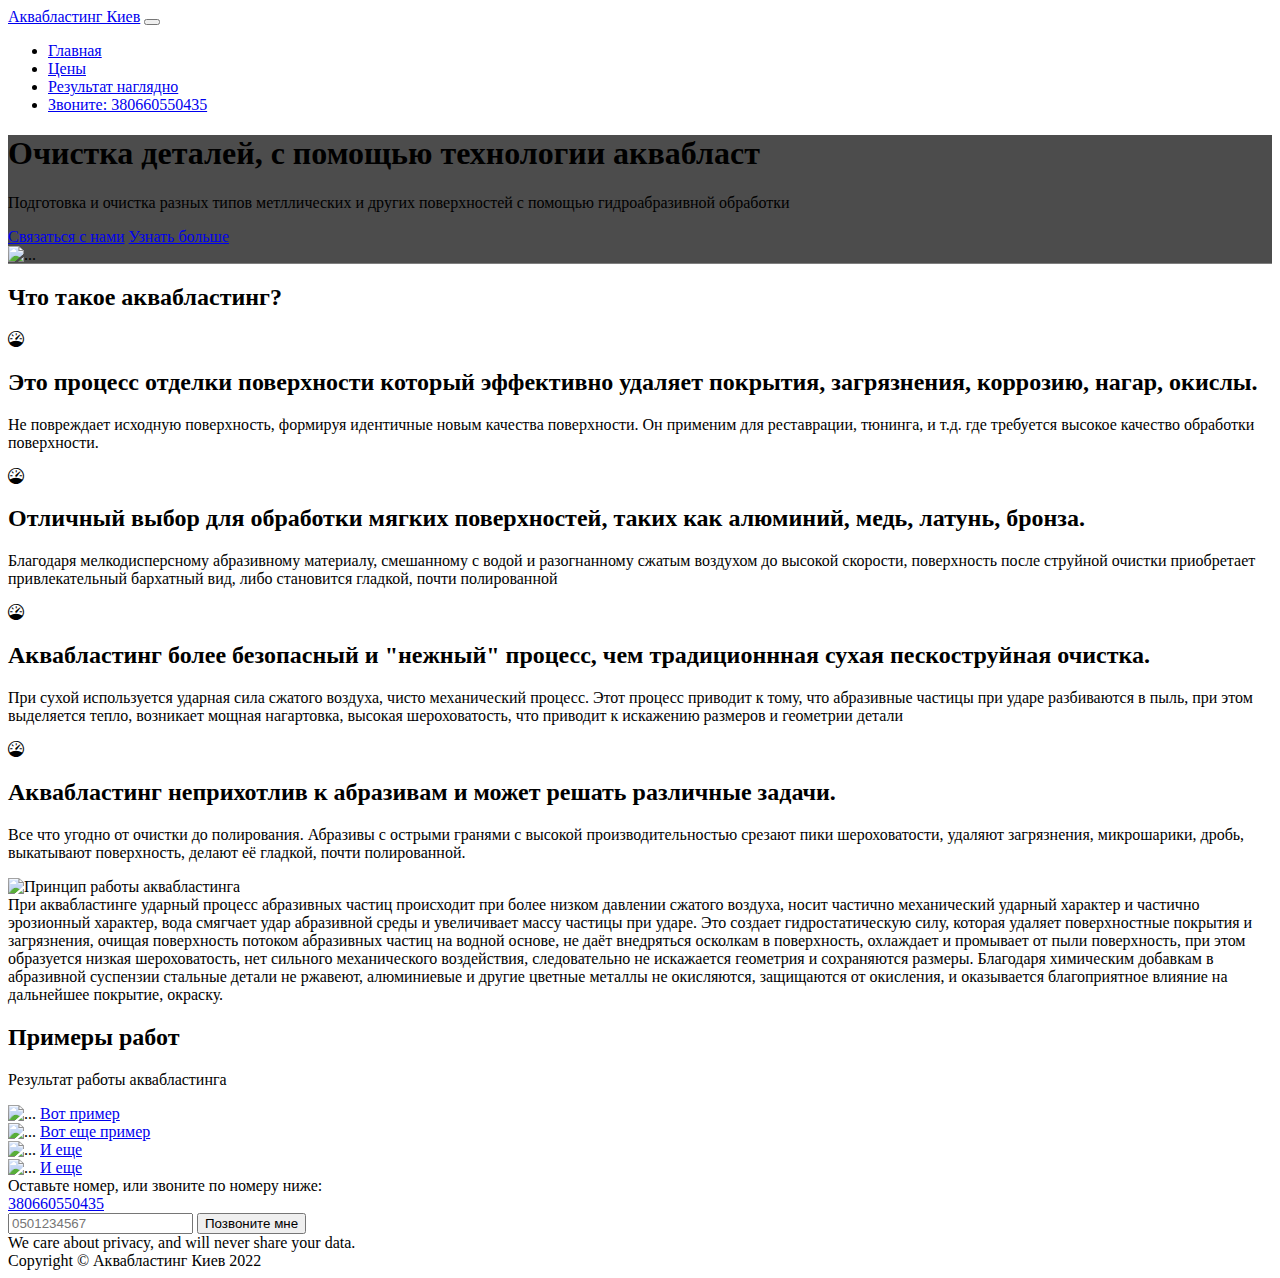
==== index.html @ 3852ae4a "change background" ====
<!DOCTYPE html>
<html lang="en">
    <head>
        <meta charset="utf-8" />
        <meta name="viewport" content="width=device-width, initial-scale=1, shrink-to-fit=no" />
        <meta name="description" content="" />
        <meta name="author" content="" />
        <title>Аквабластинг Киев</title>
        <!-- Favicon-->
        <link rel="icon" type="image/x-icon" href="assets/pump.ico" />
        <!-- Bootstrap icons-->
        <link href="https://cdn.jsdelivr.net/npm/bootstrap-icons@1.5.0/font/bootstrap-icons.css" rel="stylesheet" />
        <!-- Core theme CSS (includes Bootstrap)-->
        <link href="css/styles.css" rel="stylesheet" />
    </head>
    <body class="d-flex flex-column h-100">
        <main class="flex-shrink-0">
            <!-- Navigation-->
            <nav class="navbar navbar-expand-lg navbar-dark bg-dark">
                <div class="container px-5">
                    <a class="navbar-brand" href="index.html">Аквабластинг Киев</a>
                    <button class="navbar-toggler" type="button" data-bs-toggle="collapse" data-bs-target="#navbarSupportedContent" aria-controls="navbarSupportedContent" aria-expanded="false" aria-label="Toggle navigation"><span class="navbar-toggler-icon"></span></button>
                    <div class="collapse navbar-collapse" id="navbarSupportedContent">
                        <ul class="navbar-nav ms-auto mb-2 mb-lg-0">
                            <li class="nav-item"><a class="nav-link text-white" href="index.html">Главная</a></li>
                            
                            <li class="nav-item"><a class="nav-link text-white" href="pricing.html">Цены</a></li>
                                                      
                            <li class="nav-item"><a class="nav-link text-white" href="#examples">Результат наглядно</a></li>
                            <li class="nav-item"><a href="tel:380660550435" class="nav-link text-white" >Звоните: 380660550435</a></li>
                        </ul>
                    </div>
                </div>
            </nav>
            <!-- Header-->
            <header class="bg-dark py-5" style="background-image: linear-gradient(rgba(0, 0, 0, 0.7), rgba(0, 0, 0, 0.7)), url('img/detail2.jpg'); height: auto; width: auto; background-repeat: no-repeat; background-position: center center;
            background-size: cover;">
                <div class="container px-5">
                    <div class="row gx-5 align-items-center justify-content-center">
                        <div class="col-lg-8 col-xl-7 col-xxl-6">
                            <div class="my-5 text-center text-xl-start">
                                <h1 class="display-5 fw-bolder text-white mb-2">Очистка деталей, с помощью технологии аквабласт</h1>
                                <p class="lead fw-normal text-white-50 mb-4">Подготовка и очистка разных типов метллических и других поверхностей с помощью гидроабразивной обработки</p>
                                <div class="d-grid gap-3 d-sm-flex justify-content-sm-center justify-content-xl-start">
                                    <a class="btn btn-primary btn-lg px-4 me-sm-3" href="#contact-form">Связаться с нами</a>
                                    <a class="btn btn-outline-light btn-lg px-4" href="#features">Узнать больше</a>
                                </div>
                            </div>
                        </div>
                        <div class="col-xl-5 col-xxl-6 d-none d-xl-block text-center"><img class="img-fluid my-5 rounded-img" src="img/Wet-Abrasive-Blasting.jpg  " alt="..." /></div>
                    </div>
                </div>
            </header>
            <!-- Features section-->
            <section class="py-5" id="features">
                <div class="container px-5 my-5">
                    <div class="row gx-5">
                        <div class="col-lg-4 mb-5 mb-lg-0"><h2 class="fw-bolder mb-0">Что такое аквабластинг?</h2></div>
                        <div class="col-lg-8">
                            <div class="row gx-5 row-cols-1 row-cols-md-2">
                                <div class="col mb-5 h-100">
                                    <div class="feature bg-primary bg-gradient text-white rounded-3 mb-3"><i class="bi bi-speedometer"></i></div>
                                    <h2 class="h5">Это процесс отделки поверхности который эффективно удаляет покрытия, загрязнения, коррозию, нагар, окислы.</h2>
                                    <p class="mb-0">Не повреждает исходную поверхность, формируя идентичные новым качества поверхности. Он применим для реставрации, тюнинга, и т.д. где требуется высокое качество обработки поверхности.</p>
                                </div>
                                <div class="col mb-5 h-100">
                                    <div class="feature bg-primary bg-gradient text-white rounded-3 mb-3"><i class="bi bi-speedometer"></i></div>
                                    <h2 class="h5">Отличный выбор для обработки мягких поверхностей, таких как алюминий, медь, латунь, бронза.</h2>
                                    <p class="mb-0">Благодаря мелкодисперсному абразивному материалу, смешанному с водой и разогнанному сжатым воздухом до высокой скорости, поверхность после струйной очистки приобретает привлекательный бархатный вид, либо становится гладкой, почти полированной</p>
                                </div>
                                <div class="col mb-5 mb-md-0 h-100">
                                    <div class="feature bg-primary bg-gradient text-white rounded-3 mb-3"><i class="bi bi-speedometer"></i></div>
                                    <h2 class="h5">Аквабластинг более безопасный и "нежный" процесс, чем традиционнная сухая пескоструйная очистка.</h2>
                                    <p class="mb-0">При сухой используется ударная сила сжатого воздуха, чисто механический процесс. Этот процесс приводит к тому, что абразивные частицы при ударе разбиваются в пыль, при этом выделяется тепло, возникает мощная нагартовка, высокая шероховатость, что приводит к искажению размеров и геометрии детали</p>
                                </div>
                                <div class="col h-100">
                                    <div class="feature bg-primary bg-gradient text-white rounded-3 mb-3"><i class="bi bi-speedometer"></i></div>
                                    <h2 class="h5">Аквабластинг неприхотлив к абразивам и может решать различные задачи.</h2>
                                    <p class="mb-0">Все что угодно от очистки до полирования. Абразивы с острыми гранями с высокой производительностью срезают пики шероховатости, удаляют загрязнения, микрошарики, дробь, выкатывают поверхность, делают её гладкой, почти полированной.</p>
                                </div>
                            </div>
                        </div>
                    </div>
                </div>
            </section>
            <!-- Testimonial section-->
            <div class="py-5 bg-light">
                <div class="container px-5 my-5">
                    <div class="row gx-5 justify-content-center">
                        <div class="col-lg-10 col-xl-7">
                            <div class="text-center">
                                <img class="img-fluid rounded-3 mb-3" src="img/how-it-works.jpg" alt="Принцип работы аквабластинга">
                                <div class="fs-6 mb-4 fst-italic">При аквабластинге ударный процесс абразивных частиц происходит при более низком давлении сжатого воздуха, носит частично механический ударный характер и частично эрозионный характер, вода смягчает удар абразивной среды и увеличивает массу частицы при ударе. Это создает гидростатическую силу, которая удаляет поверхностные покрытия и загрязнения, очищая поверхность потоком абразивных частиц на водной основе, не даёт внедряться осколкам в поверхность, охлаждает и промывает от пыли поверхность, при этом образуется низкая шероховатость, нет сильного механического воздействия, следовательно не искажается геометрия и сохраняются размеры. Благодаря химическим добавкам в абразивной суспензии стальные детали не ржавеют, алюминиевые и другие цветные металлы не окисляются, защищаются от окисления, и оказывается благоприятное влияние на дальнейшее покрытие, окраску.</div>
                                <!-- <div class="d-flex align-items-center justify-content-center">
                                    <img class="rounded-circle me-3" src="https://dummyimage.com/40x40/ced4da/6c757d" alt="..." />
                                    <div class="fw-bold">
                                        Tom Ato
                                        <span class="fw-bold text-primary mx-1">/</span>
                                        CEO, Pomodoro
                                    </div>
                                </div> -->
                            </div>
                        </div>
                    </div>
                </div>
            </div>
            <!-- Blog preview section-->
            <section class="py-5">
                <div class="container px-5 my-5">
                    <!-- <div class="row gx-5 justify-content-center">
                        <div class="col-lg-8 col-xl-6">
                            <div class="text-center">
                                <h2 class="fw-bolder">From our blog</h2>
                                <p class="lead fw-normal text-muted mb-5">Lorem ipsum, dolor sit amet consectetur adipisicing elit. Eaque fugit ratione dicta mollitia. Officiis ad.</p>
                            </div>
                        </div>
                    </div>
                    <div class="row gx-5">
                        <div class="col-lg-4 mb-5">
                            <div class="card h-100 shadow border-0">
                                <img class="card-img-top" src="https://dummyimage.com/600x350/ced4da/6c757d" alt="..." />
                                <div class="card-body p-4">
                                    <div class="badge bg-primary bg-gradient rounded-pill mb-2">News</div>
                                    <a class="text-decoration-none link-dark stretched-link" href="#!"><h5 class="card-title mb-3">Blog post title</h5></a>
                                    <p class="card-text mb-0">Some quick example text to build on the card title and make up the bulk of the card's content.</p>
                                </div>
                                <div class="card-footer p-4 pt-0 bg-transparent border-top-0">
                                    <div class="d-flex align-items-end justify-content-between">
                                        <div class="d-flex align-items-center">
                                            <img class="rounded-circle me-3" src="https://dummyimage.com/40x40/ced4da/6c757d" alt="..." />
                                            <div class="small">
                                                <div class="fw-bold">Kelly Rowan</div>
                                                <div class="text-muted">March 12, 2021 &middot; 6 min read</div>
                                            </div>
                                        </div>
                                    </div>
                                </div>
                            </div>
                        </div>
                        <div class="col-lg-4 mb-5">
                            <div class="card h-100 shadow border-0">
                                <img class="card-img-top" src="https://dummyimage.com/600x350/adb5bd/495057" alt="..." />
                                <div class="card-body p-4">
                                    <div class="badge bg-primary bg-gradient rounded-pill mb-2">Media</div>
                                    <a class="text-decoration-none link-dark stretched-link" href="#!"><h5 class="card-title mb-3">Another blog post title</h5></a>
                                    <p class="card-text mb-0">This text is a bit longer to illustrate the adaptive height of each card. Some quick example text to build on the card title and make up the bulk of the card's content.</p>
                                </div>
                                <div class="card-footer p-4 pt-0 bg-transparent border-top-0">
                                    <div class="d-flex align-items-end justify-content-between">
                                        <div class="d-flex align-items-center">
                                            <img class="rounded-circle me-3" src="https://dummyimage.com/40x40/ced4da/6c757d" alt="..." />
                                            <div class="small">
                                                <div class="fw-bold">Josiah Barclay</div>
                                                <div class="text-muted">March 23, 2021 &middot; 4 min read</div>
                                            </div>
                                        </div>
                                    </div>
                                </div>
                            </div>
                        </div>
                        <div class="col-lg-4 mb-5">
                            <div class="card h-100 shadow border-0">
                                <img class="card-img-top" src="https://dummyimage.com/600x350/6c757d/343a40" alt="..." />
                                <div class="card-body p-4">
                                    <div class="badge bg-primary bg-gradient rounded-pill mb-2">News</div>
                                    <a class="text-decoration-none link-dark stretched-link" href="#!"><h5 class="card-title mb-3">The last blog post title is a little bit longer than the others</h5></a>
                                    <p class="card-text mb-0">Some more quick example text to build on the card title and make up the bulk of the card's content.</p>
                                </div>
                                <div class="card-footer p-4 pt-0 bg-transparent border-top-0">
                                    <div class="d-flex align-items-end justify-content-between">
                                        <div class="d-flex align-items-center">
                                            <img class="rounded-circle me-3" src="https://dummyimage.com/40x40/ced4da/6c757d" alt="..." />
                                            <div class="small">
                                                <div class="fw-bold">Evelyn Martinez</div>
                                                <div class="text-muted">April 2, 2021 &middot; 10 min read</div>
                                            </div>
                                        </div>
                                    </div>
                                </div>
                            </div>
                        </div>
                    </div> -->
                    <!-- Call to action-->
                    <section class="py-5">
                        <div class="container px-5 my-5" id="examples">
                            <div class="text-center mb-5">
                                <h2 class="fw-bolder">Примеры работ</h2>
                                <p class="lead fw-normal text-muted mb-0">Результат работы аквабластинга</p>
                            </div>
                            <div class="row gx-5">
                                <div class="col-lg-6">
                                    <div class="position-relative mb-5">
                                        <img class="img-fluid rounded-img mb-3" src="img/detail1.jpg" alt="..." />
                                        <a class="h3 fw-bolder text-decoration-none link-dark stretched-link" href="#!">Вот пример</a>
                                    </div>
                                </div>
                                <div class="col-lg-6">
                                    <div class="position-relative mb-5">
                                        <img class="img-fluid rounded-img mb-3" src="img/detail2.jpg" alt="..." />
                                        <a class="h3 fw-bolder text-decoration-none link-dark stretched-link" href="#!">Вот еще пример</a>
                                    </div>
                                </div>
                                <div class="col-lg-6">
                                    <div class="position-relative mb-5">
                                        <img class="img-fluid rounded-img mb-3" src="img/detail3.jpg" alt="..." />
                                        <a class="h3 fw-bolder text-decoration-none link-dark stretched-link" href="#!">И еще</a>
                                    </div>
                                </div>
                                <div class="col-lg-6">
                                    <div class="position-relative mb-5">
                                        <img class="img-fluid rounded-img mb-3" src="img/detail4.jpg" alt="..." />
                                        <a class="h3 fw-bolder text-decoration-none link-dark stretched-link" href="#!">И еще</a>
                                    </div>
                                </div>
                            </div>
                        </div>
                    </section>
                    <aside class="bg-primary bg-gradient rounded-3 p-4 p-sm-5 mt-5" id="contact-form">
                        <div class="d-flex align-items-center justify-content-between flex-column flex-xl-row text-center text-xl-start">
                            <div class="mb-4 mb-xl-0">
                                <div class="fs-3 fw-bold text-white">Оставьте номер, или звоните по номеру ниже:</div>
                                <a href="tel:380660550435" class="text-white-50">380660550435</a>
                            </div>
                            <div class="ms-xl-4">
                                <div class="input-group mb-2">
                                    <input class="form-control" type="text" id="phone-number" placeholder="0501234567" aria-label="Номер телефона" aria-describedby="button-newsletter" />
                                    <button class="btn btn-outline-light" id="form-button" onclick="sendNumber()" type="button">Позвоните мне</button>
                                </div>
                                <div class="small text-white-50">We care about privacy, and will never share your data.</div>
                            </div>
                        </div>
                    </aside>
                </div>
            </section>
        </main>
        <!-- Footer-->
        <footer class="bg-dark py-4 mt-auto">
            <div class="container px-5">
                <div class="row align-items-center justify-content-between flex-column flex-sm-row">
                    <div class="col-auto"><div class="small m-0 text-white">Copyright &copy; Аквабластинг Киев 2022</div></div>
                </div>
            </div>
        </footer>
        <!-- Bootstrap core JS-->
        <script src="https://cdn.jsdelivr.net/npm/bootstrap@5.1.3/dist/js/bootstrap.bundle.min.js"></script>
        <!-- Core theme JS-->
        <script src="js/scripts.js"></script>
    </body>
</html>
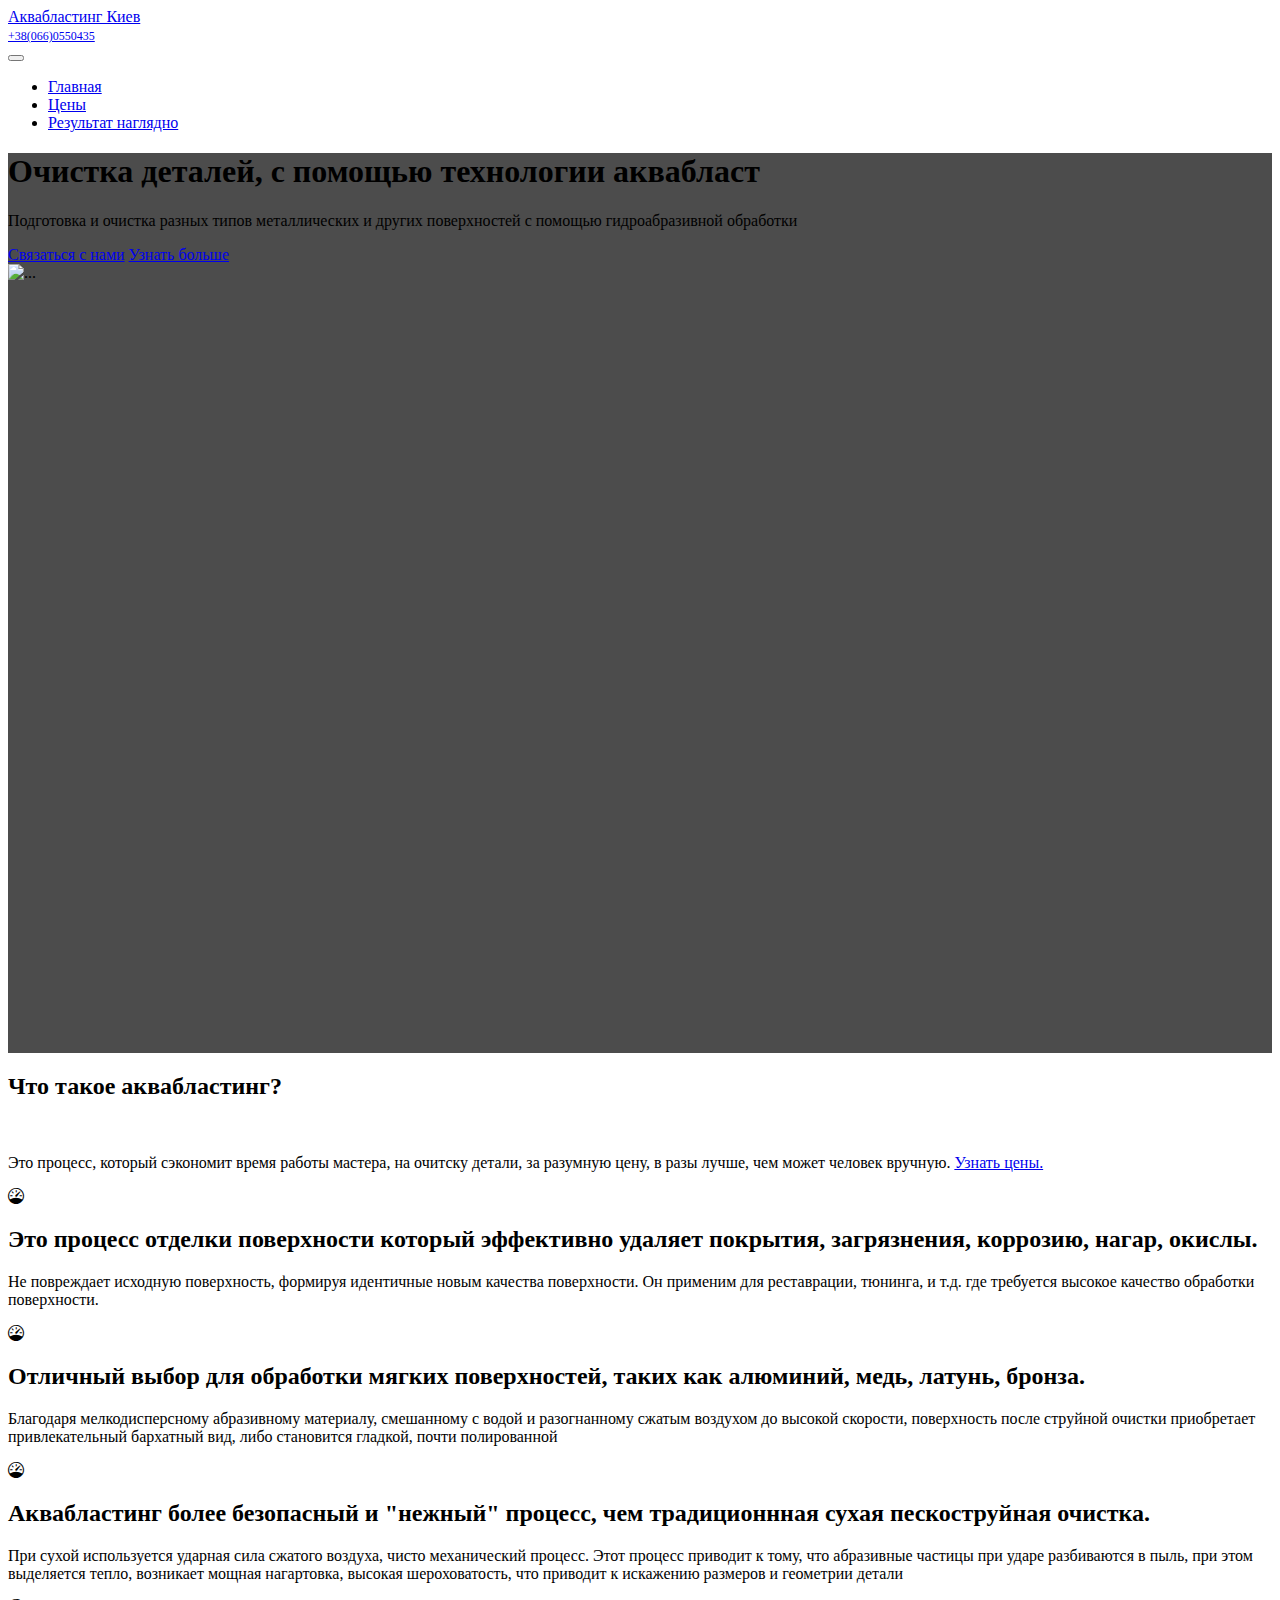
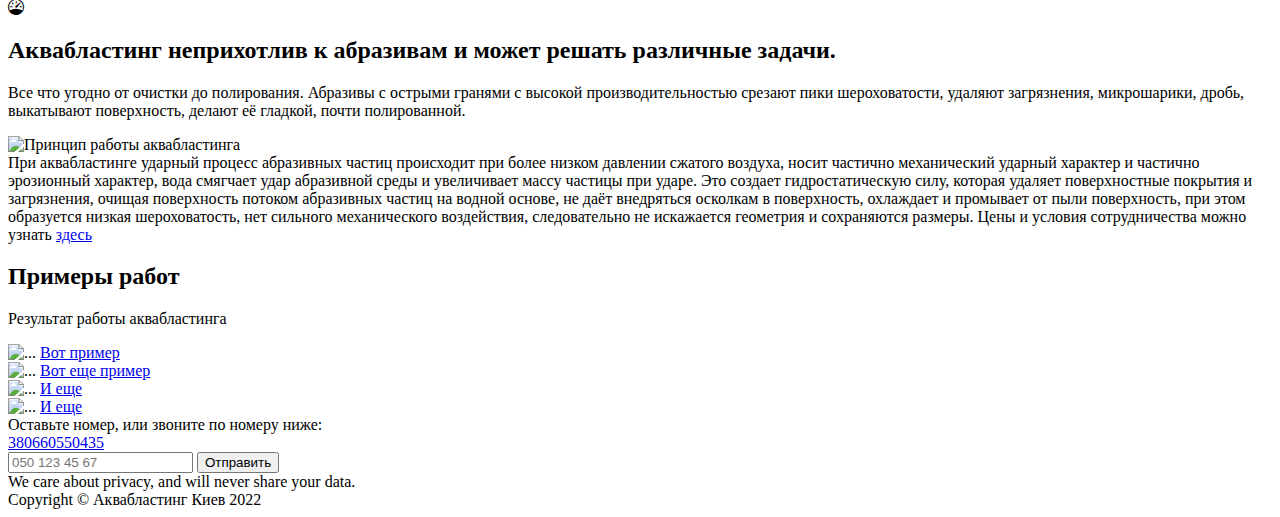
==== commit 937656b3: "Little fixes" ====
--- a/index.html
+++ b/index.html
@@ -19,6 +19,7 @@
             <nav class="navbar navbar-expand-lg navbar-dark bg-dark">
                 <div class="container px-5">
                     <a class="navbar-brand" href="index.html">Аквабластинг Киев</a>
+                    <li class="nav-item"><a href="tel:380660550435" style="font-size: 12px;" class="nav-link text-white" >+38(066)0550435</a></li>
                     <button class="navbar-toggler" type="button" data-bs-toggle="collapse" data-bs-target="#navbarSupportedContent" aria-controls="navbarSupportedContent" aria-expanded="false" aria-label="Toggle navigation"><span class="navbar-toggler-icon"></span></button>
                     <div class="collapse navbar-collapse" id="navbarSupportedContent">
                         <ul class="navbar-nav ms-auto mb-2 mb-lg-0">
@@ -27,20 +28,19 @@
                             <li class="nav-item"><a class="nav-link text-white" href="pricing.html">Цены</a></li>
                                                       
                             <li class="nav-item"><a class="nav-link text-white" href="#examples">Результат наглядно</a></li>
-                            <li class="nav-item"><a href="tel:380660550435" class="nav-link text-white" >Звоните: 380660550435</a></li>
                         </ul>
                     </div>
                 </div>
             </nav>
             <!-- Header-->
-            <header class="bg-dark py-5" style="background-image: linear-gradient(rgba(0, 0, 0, 0.7), rgba(0, 0, 0, 0.7)), url('img/detail2.jpg'); height: auto; width: auto; background-repeat: no-repeat; background-position: center center;
+            <header class="bg-dark py-5" style="background-image: linear-gradient(rgba(0, 0, 0, 0.7), rgba(0, 0, 0, 0.7)), url('img/detail2.jpg'); min-height: 500px;height: 100vh; width: auto; background-repeat: no-repeat; background-position: center center;
             background-size: cover;">
                 <div class="container px-5">
                     <div class="row gx-5 align-items-center justify-content-center">
                         <div class="col-lg-8 col-xl-7 col-xxl-6">
                             <div class="my-5 text-center text-xl-start">
                                 <h1 class="display-5 fw-bolder text-white mb-2">Очистка деталей, с помощью технологии аквабласт</h1>
-                                <p class="lead fw-normal text-white-50 mb-4">Подготовка и очистка разных типов метллических и других поверхностей с помощью гидроабразивной обработки</p>
+                                <p class="lead fw-normal text-white-50 mb-4">Подготовка и очистка разных типов металлических и других поверхностей с помощью гидроабразивной обработки</p>
                                 <div class="d-grid gap-3 d-sm-flex justify-content-sm-center justify-content-xl-start">
                                     <a class="btn btn-primary btn-lg px-4 me-sm-3" href="#contact-form">Связаться с нами</a>
                                     <a class="btn btn-outline-light btn-lg px-4" href="#features">Узнать больше</a>
@@ -55,7 +55,11 @@
             <section class="py-5" id="features">
                 <div class="container px-5 my-5">
                     <div class="row gx-5">
-                        <div class="col-lg-4 mb-5 mb-lg-0"><h2 class="fw-bolder mb-0">Что такое аквабластинг?</h2></div>
+                        <div class="col-lg-4 mb-5 mb-lg-0">
+                            <h2 class="fw-bolder mb-0">Что такое аквабластинг?</h2>
+                            <br>
+                            <p class="mb-0">Это процесс, который сэкономит время работы мастера, на очитску детали, за разумную цену, в разы лучше, чем может человек вручную. <a href="pricing.html">Узнать цены.</a></p>
+                        </div>
                         <div class="col-lg-8">
                             <div class="row gx-5 row-cols-1 row-cols-md-2">
                                 <div class="col mb-5 h-100">
@@ -90,7 +94,7 @@
                         <div class="col-lg-10 col-xl-7">
                             <div class="text-center">
                                 <img class="img-fluid rounded-3 mb-3" src="img/how-it-works.jpg" alt="Принцип работы аквабластинга">
-                                <div class="fs-6 mb-4 fst-italic">При аквабластинге ударный процесс абразивных частиц происходит при более низком давлении сжатого воздуха, носит частично механический ударный характер и частично эрозионный характер, вода смягчает удар абразивной среды и увеличивает массу частицы при ударе. Это создает гидростатическую силу, которая удаляет поверхностные покрытия и загрязнения, очищая поверхность потоком абразивных частиц на водной основе, не даёт внедряться осколкам в поверхность, охлаждает и промывает от пыли поверхность, при этом образуется низкая шероховатость, нет сильного механического воздействия, следовательно не искажается геометрия и сохраняются размеры. Благодаря химическим добавкам в абразивной суспензии стальные детали не ржавеют, алюминиевые и другие цветные металлы не окисляются, защищаются от окисления, и оказывается благоприятное влияние на дальнейшее покрытие, окраску.</div>
+                                <div class="fs-8 mb-4 fst-italic">При аквабластинге ударный процесс абразивных частиц происходит при более низком давлении сжатого воздуха, носит частично механический ударный характер и частично эрозионный характер, вода смягчает удар абразивной среды и увеличивает массу частицы при ударе. Это создает гидростатическую силу, которая удаляет поверхностные покрытия и загрязнения, очищая поверхность потоком абразивных частиц на водной основе, не даёт внедряться осколкам в поверхность, охлаждает и промывает от пыли поверхность, при этом образуется низкая шероховатость, нет сильного механического воздействия, следовательно не искажается геометрия и сохраняются размеры. Цены и условия сотрудничества можно узнать <a href="pricing.html">здесь</a></div>
                                 <!-- <div class="d-flex align-items-center justify-content-center">
                                     <img class="rounded-circle me-3" src="https://dummyimage.com/40x40/ced4da/6c757d" alt="..." />
                                     <div class="fw-bold">
@@ -182,7 +186,7 @@
                     </div> -->
                     <!-- Call to action-->
                     <section class="py-5">
-                        <div class="container px-5 my-5" id="examples">
+                        <!-- <div class="container px-5 my-5" id="examples"> -->
                             <div class="text-center mb-5">
                                 <h2 class="fw-bolder">Примеры работ</h2>
                                 <p class="lead fw-normal text-muted mb-0">Результат работы аквабластинга</p>
@@ -212,7 +216,7 @@
                                         <a class="h3 fw-bolder text-decoration-none link-dark stretched-link" href="#!">И еще</a>
                                     </div>
                                 </div>
-                            </div>
+                            <!-- </div> -->
                         </div>
                     </section>
                     <aside class="bg-primary bg-gradient rounded-3 p-4 p-sm-5 mt-5" id="contact-form">
@@ -223,8 +227,8 @@
                             </div>
                             <div class="ms-xl-4">
                                 <div class="input-group mb-2">
-                                    <input class="form-control" type="text" id="phone-number" placeholder="0501234567" aria-label="Номер телефона" aria-describedby="button-newsletter" />
-                                    <button class="btn btn-outline-light" id="form-button" onclick="sendNumber()" type="button">Позвоните мне</button>
+                                    <input class="form-control" type="text" id="phone-number" placeholder="050 123 45 67" aria-label="Номер телефона" aria-describedby="button-newsletter" />
+                                    <button class="btn btn-outline-light" id="form-button" onclick="sendNumber()" type="button">Отправить</button>
                                 </div>
                                 <div class="small text-white-50">We care about privacy, and will never share your data.</div>
                             </div>
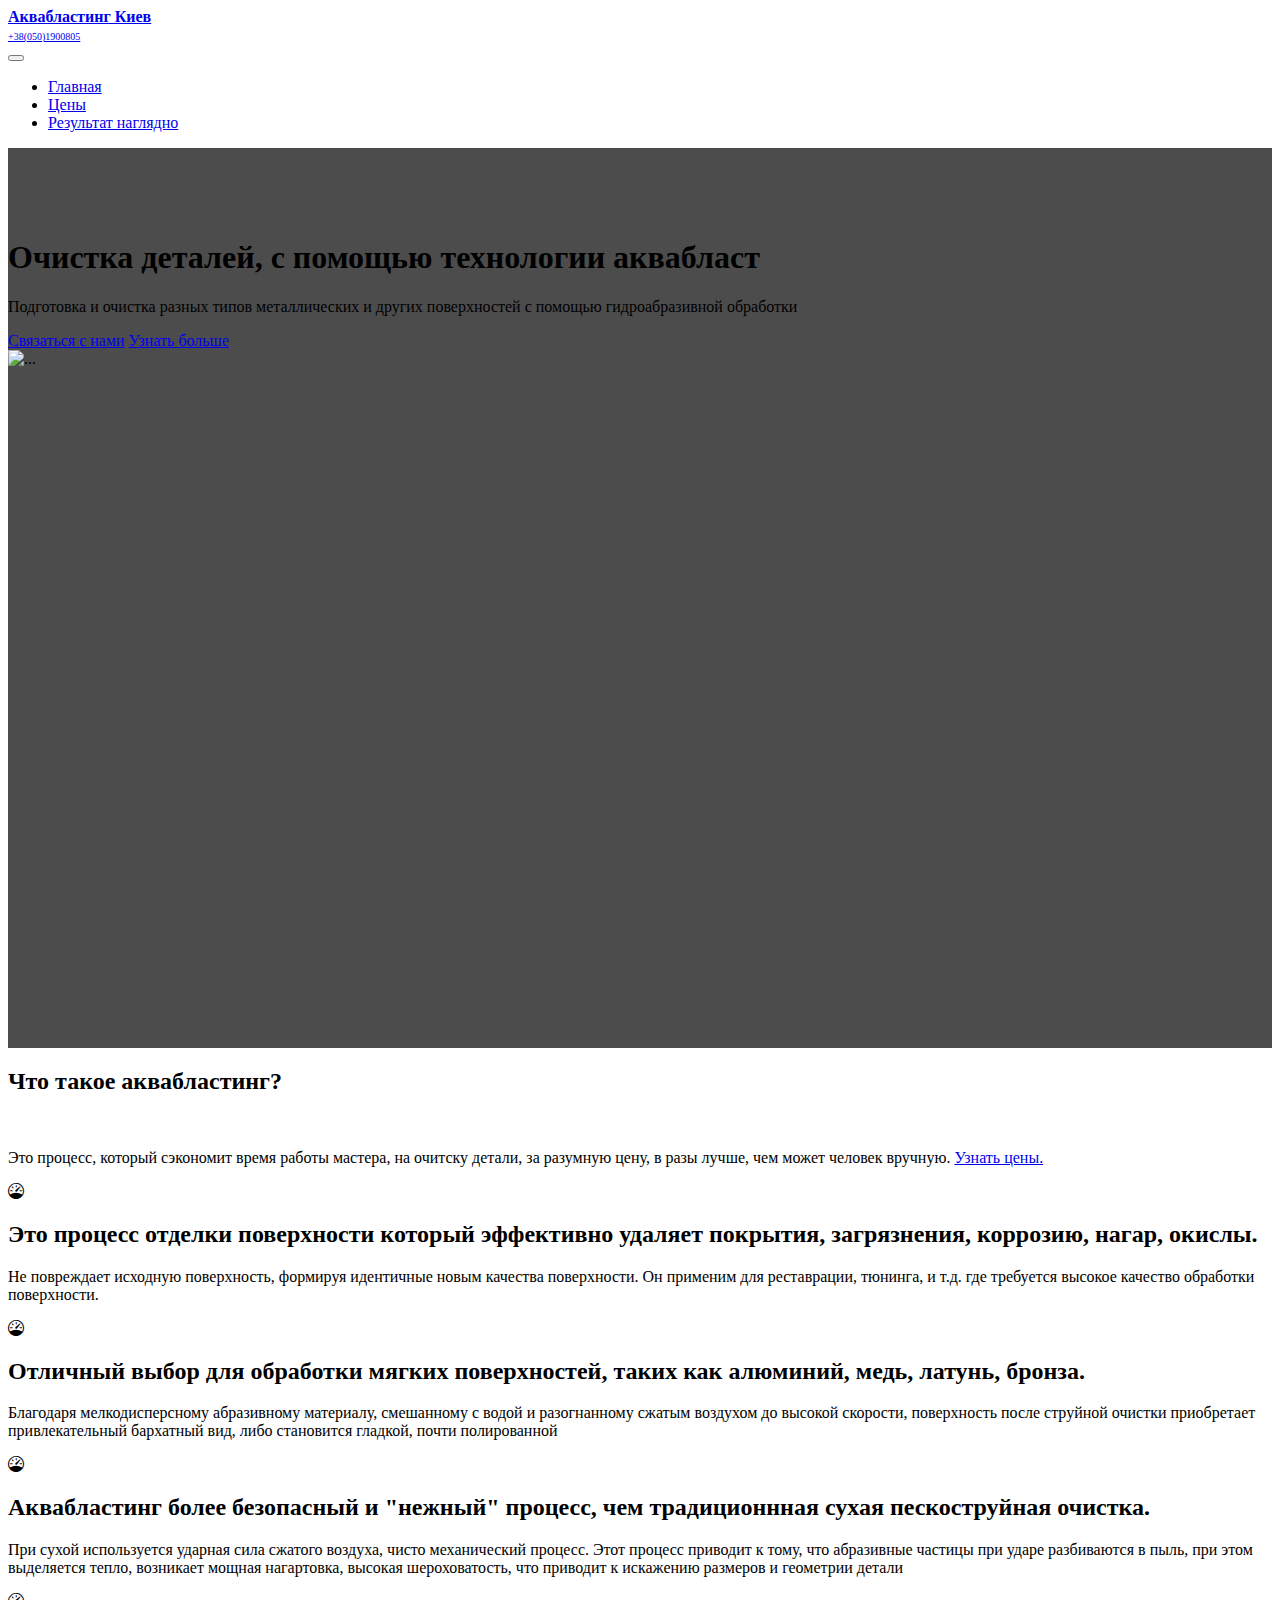
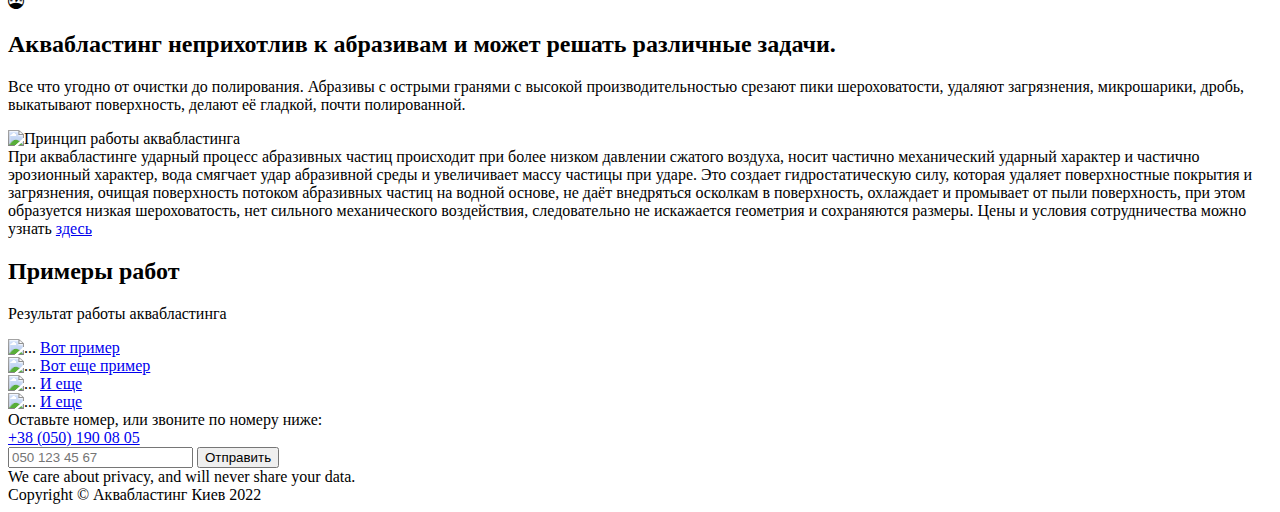
==== commit ac1b1e17: "Change phone number" ====
--- a/index.html
+++ b/index.html
@@ -16,10 +16,10 @@
     <body class="d-flex flex-column h-100">
         <main class="flex-shrink-0">
             <!-- Navigation-->
-            <nav class="navbar navbar-expand-lg navbar-dark bg-dark">
+            <nav class="navbar navbar-expand-lg navbar-dark fixed-top">
                 <div class="container px-5">
-                    <a class="navbar-brand" href="index.html">Аквабластинг Киев</a>
-                    <li class="nav-item"><a href="tel:380660550435" style="font-size: 12px;" class="nav-link text-white" >+38(066)0550435</a></li>
+                    <a style="font-size: 16px; font-weight: bold;"  class="navbar-brand" href="index.html">Аквабластинг Киев</a>
+                    <li class="nav-item"><a href="tel:0501900805" style="font-size: 10px;" class="nav-link text-white" >+38(050)1900805</a></li>
                     <button class="navbar-toggler" type="button" data-bs-toggle="collapse" data-bs-target="#navbarSupportedContent" aria-controls="navbarSupportedContent" aria-expanded="false" aria-label="Toggle navigation"><span class="navbar-toggler-icon"></span></button>
                     <div class="collapse navbar-collapse" id="navbarSupportedContent">
                         <ul class="navbar-nav ms-auto mb-2 mb-lg-0">
@@ -35,7 +35,7 @@
             <!-- Header-->
             <header class="bg-dark py-5" style="background-image: linear-gradient(rgba(0, 0, 0, 0.7), rgba(0, 0, 0, 0.7)), url('img/detail2.jpg'); min-height: 500px;height: 100vh; width: auto; background-repeat: no-repeat; background-position: center center;
             background-size: cover;">
-                <div class="container px-5">
+                <div class="container px-5" style="padding-top: 70px;">
                     <div class="row gx-5 align-items-center justify-content-center">
                         <div class="col-lg-8 col-xl-7 col-xxl-6">
                             <div class="my-5 text-center text-xl-start">
@@ -185,7 +185,7 @@
                         </div>
                     </div> -->
                     <!-- Call to action-->
-                    <section class="py-5">
+                    <section class="py-5" id="examples">
                         <!-- <div class="container px-5 my-5" id="examples"> -->
                             <div class="text-center mb-5">
                                 <h2 class="fw-bolder">Примеры работ</h2>
@@ -223,7 +223,7 @@
                         <div class="d-flex align-items-center justify-content-between flex-column flex-xl-row text-center text-xl-start">
                             <div class="mb-4 mb-xl-0">
                                 <div class="fs-3 fw-bold text-white">Оставьте номер, или звоните по номеру ниже:</div>
-                                <a href="tel:380660550435" class="text-white-50">380660550435</a>
+                                <a href="tel:0501900805" class="text-white-50">+38 (050) 190 08 05</a>
                             </div>
                             <div class="ms-xl-4">
                                 <div class="input-group mb-2">
@@ -249,5 +249,17 @@
         <script src="https://cdn.jsdelivr.net/npm/bootstrap@5.1.3/dist/js/bootstrap.bundle.min.js"></script>
         <!-- Core theme JS-->
         <script src="js/scripts.js"></script>
+
+        <script>
+            var nav = document.querySelector('nav');
+
+            window.addEventListener('scroll', function () {
+            if (window.pageYOffset > 100) {
+                nav.classList.add('bg-dark', 'shadow');
+            } else {
+                nav.classList.remove('bg-dark', 'shadow');
+            }
+            });
+        </script>
     </body>
 </html>
